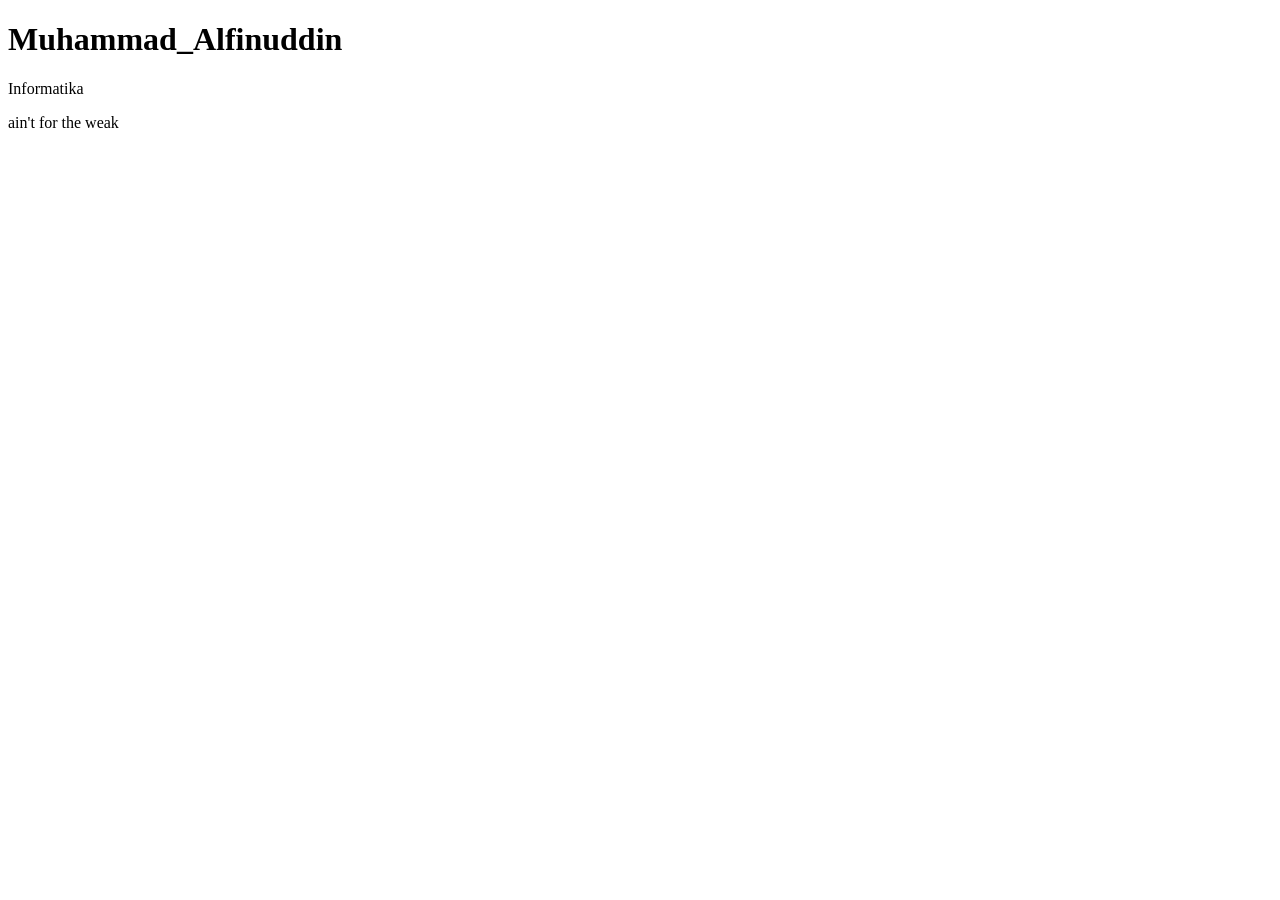
==== index.html @ 70dc56d4 "filenew" ====
<!DOCTYPE html>
<html lang="en">
<head>
    <meta charset="UTF-8">
    <meta name="viewport" content="width=device-width, initial-scale=1.0">
    <title>Document</title>
</head>
<body>
    <h1>Muhammad_Alfinuddin</h1>
    <p>Informatika</p>
    <div>
        <p>ain't for the weak</p>
        <img src="https://media.istockphoto.com/id/1317323736/photo/a-view-up-into-the-trees-direction-sky.jpg?s=612x612&w=0&k=20&c=i4HYO7xhao7CkGy7Zc_8XSNX_iqG0vAwNsrH1ERmw2Q=" alt="">
</body>
</html>
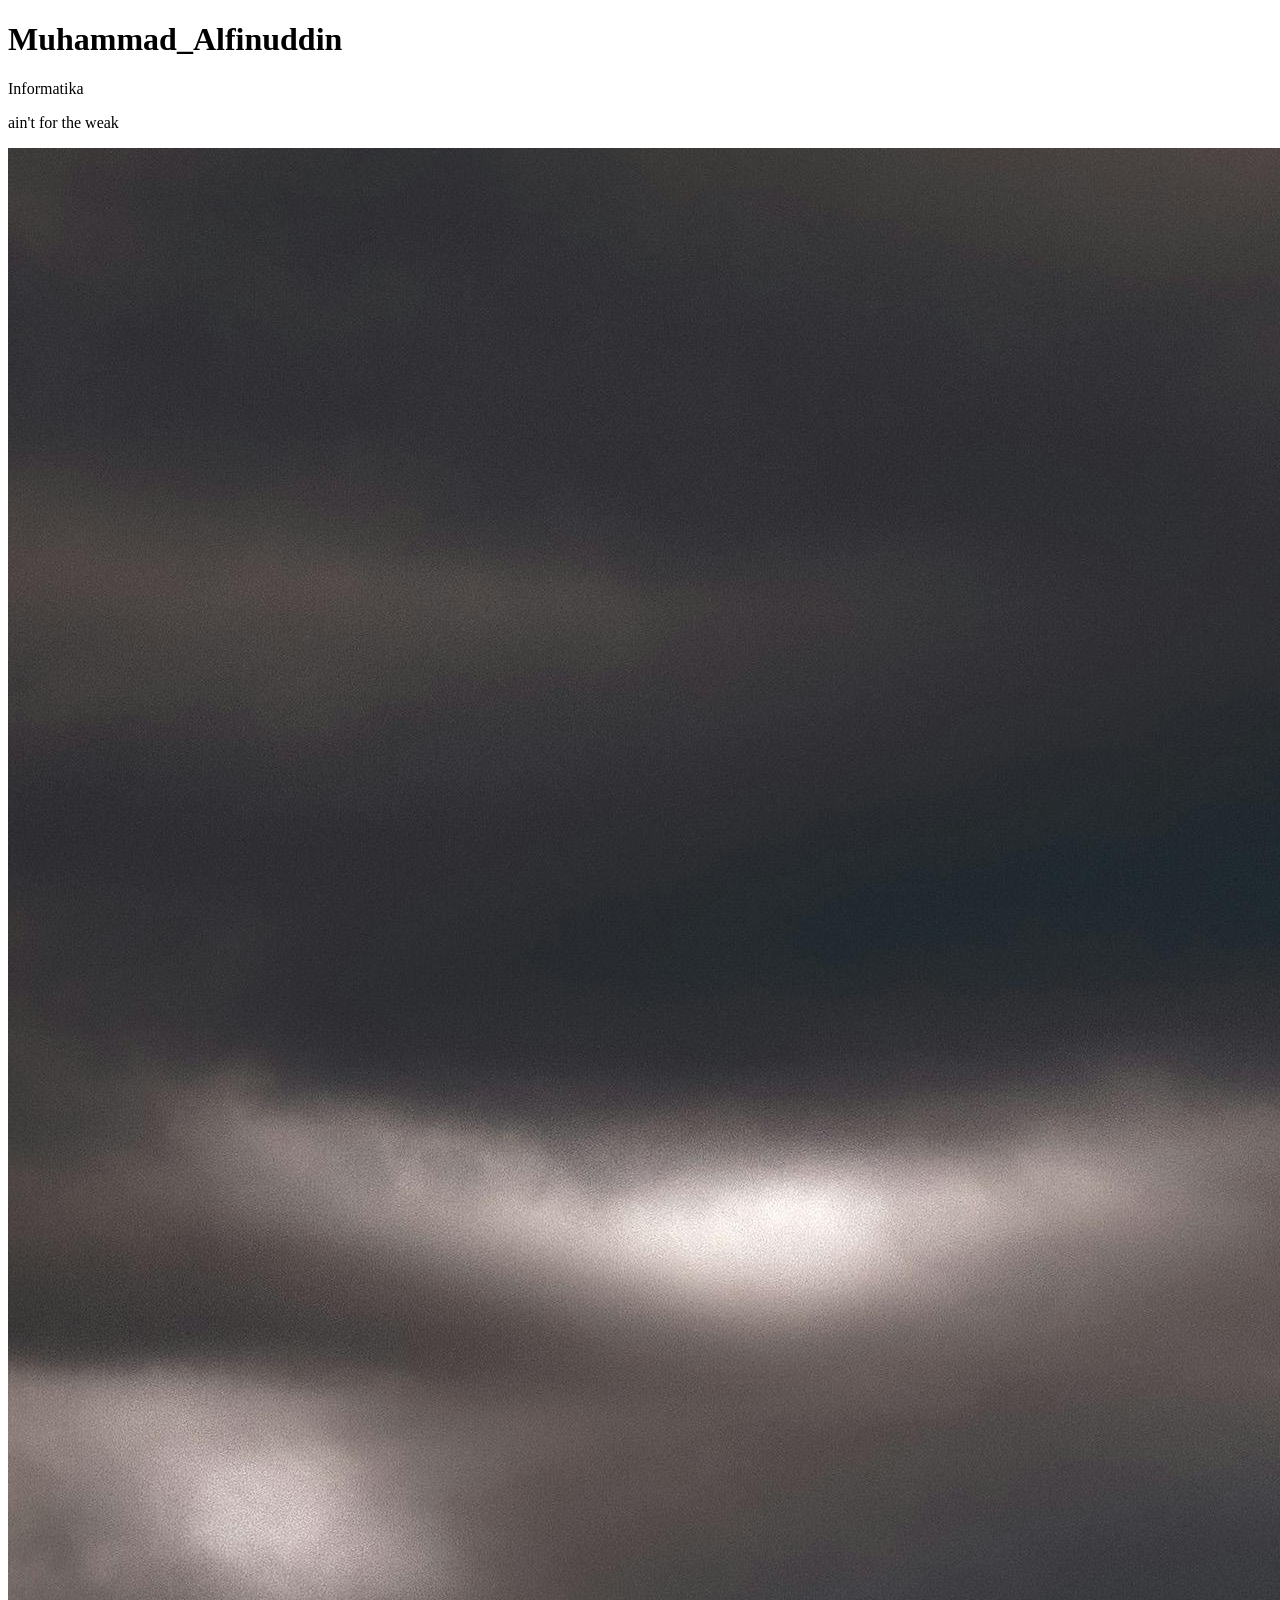
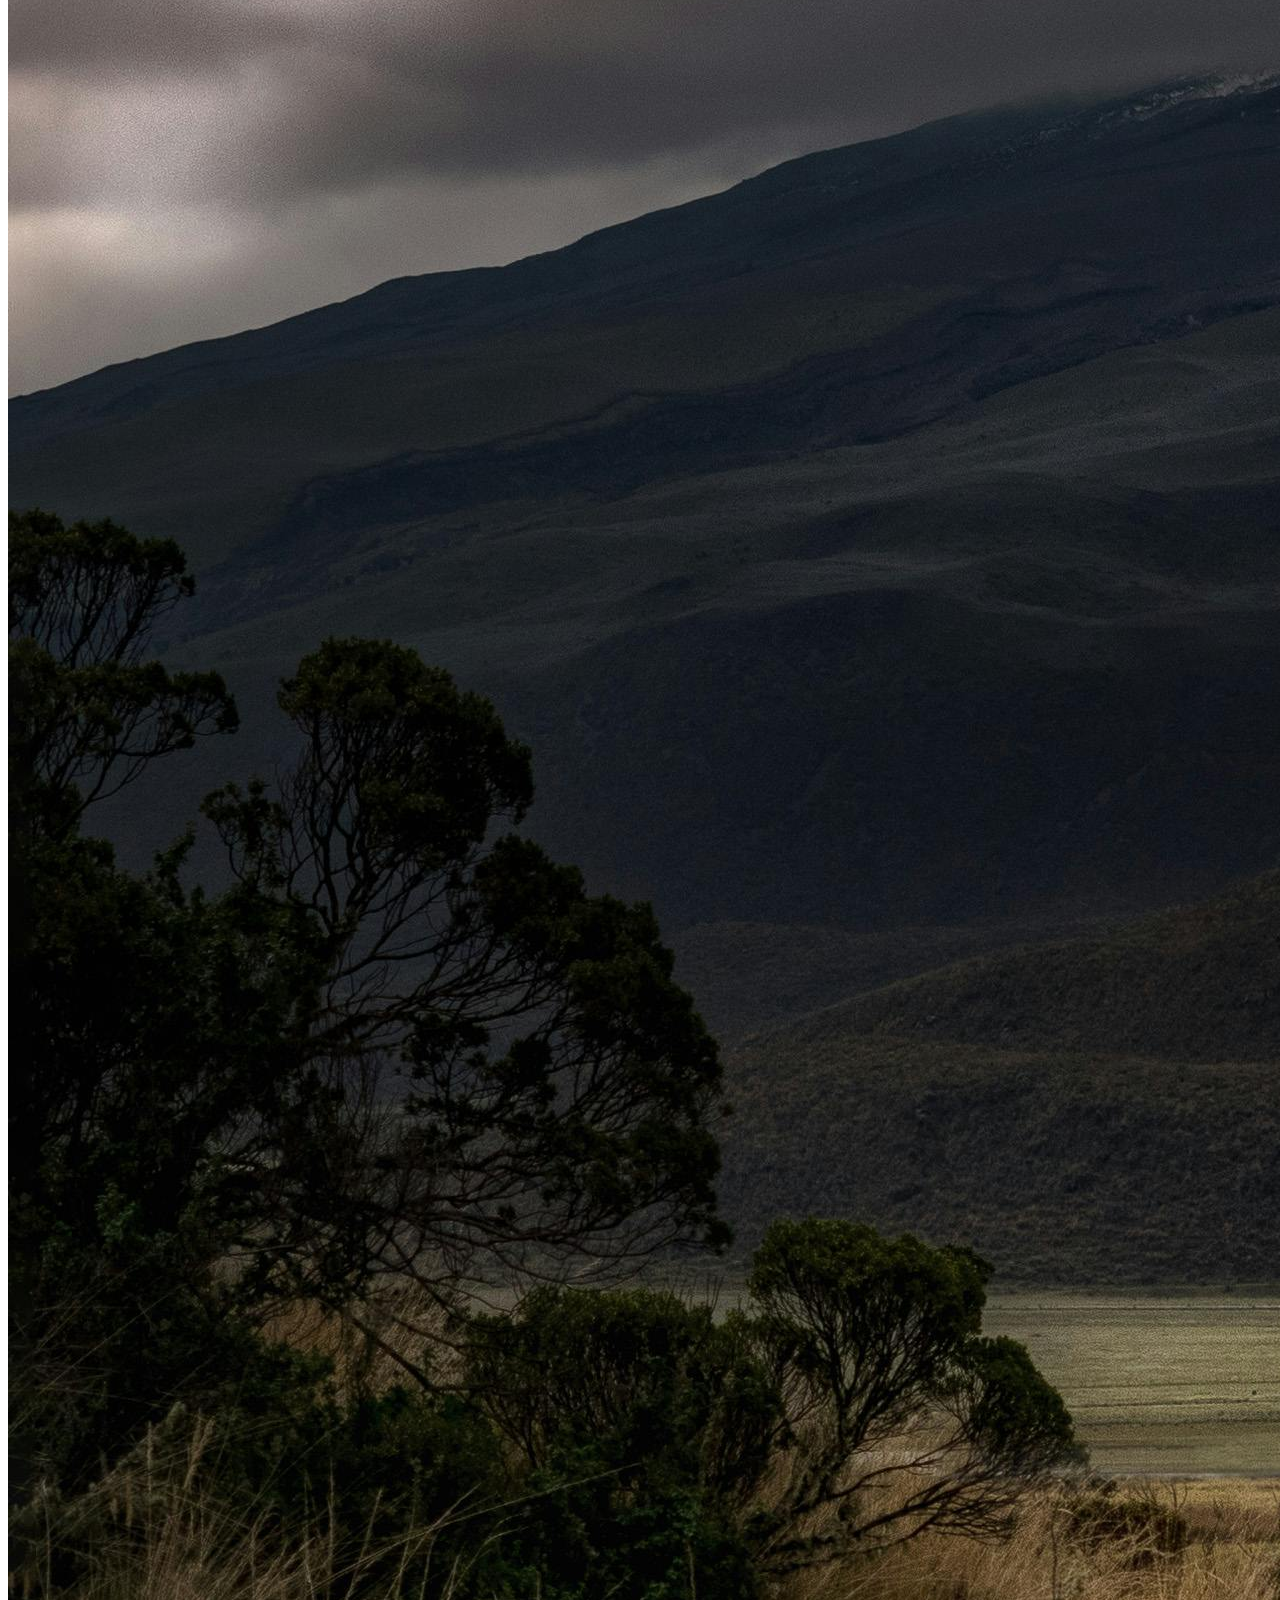
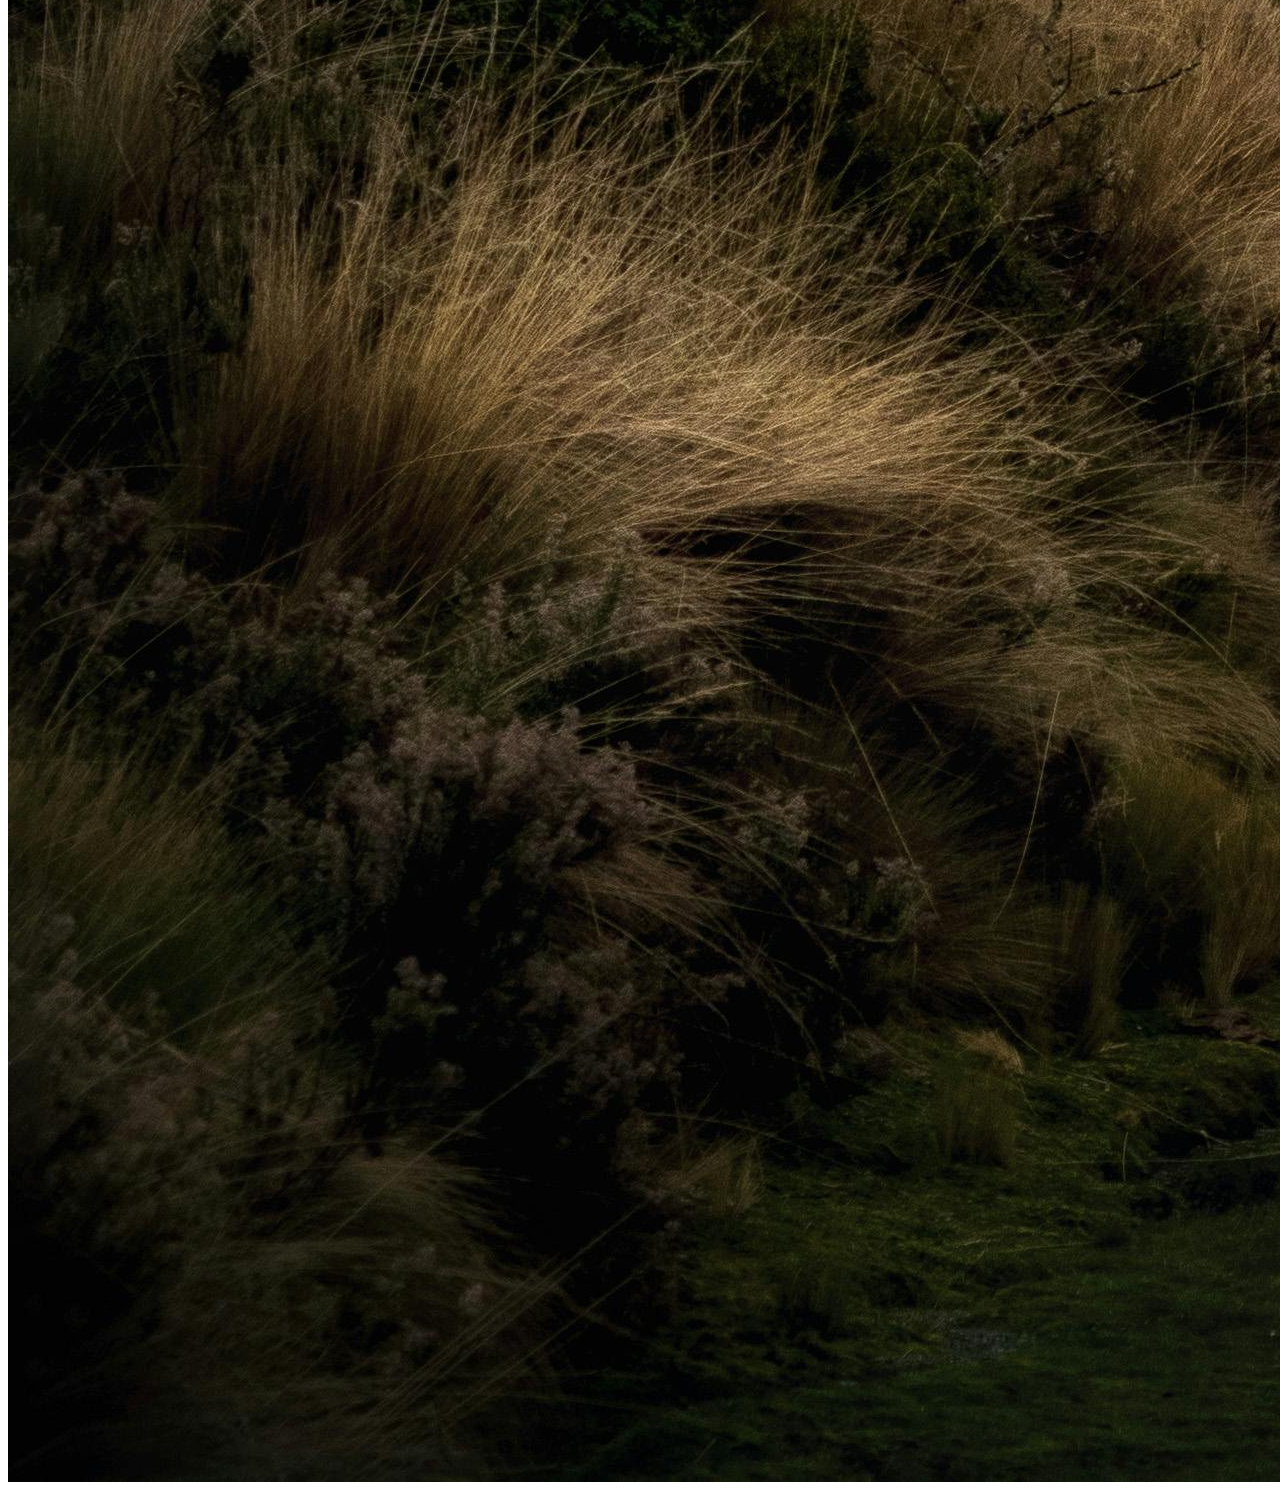
==== commit 19495b98: "update tambah foto" ====
--- a/index.html
+++ b/index.html
@@ -10,6 +10,6 @@
     <p>Informatika</p>
     <div>
         <p>ain't for the weak</p>
-        <img src="https://media.istockphoto.com/id/1317323736/photo/a-view-up-into-the-trees-direction-sky.jpg?s=612x612&w=0&k=20&c=i4HYO7xhao7CkGy7Zc_8XSNX_iqG0vAwNsrH1ERmw2Q=" alt="">
+        <img src="FOTO.jpg" alt="">
 </body>
 </html>
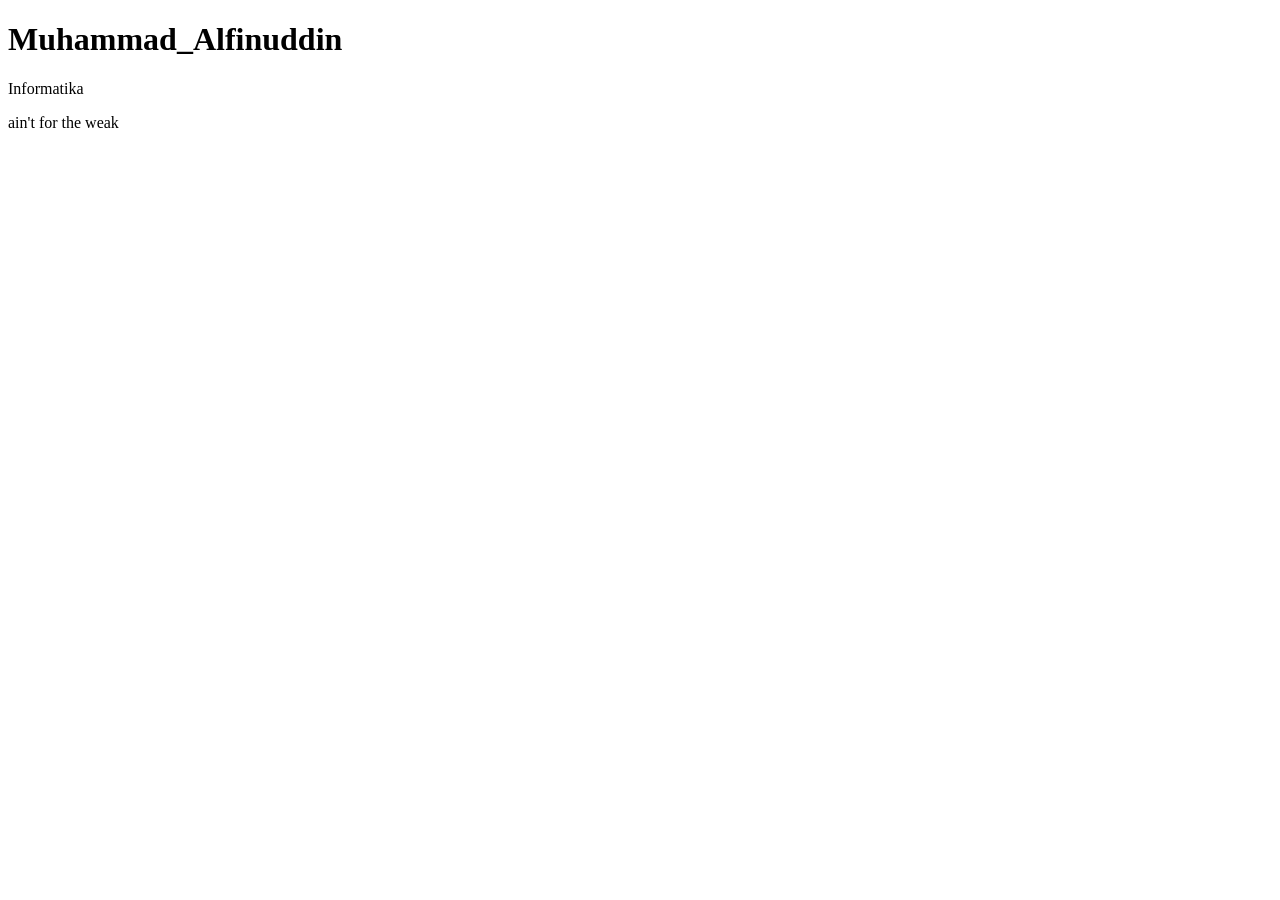
==== commit de53d76d: "kembalikeawal" ====
--- a/index.html
+++ b/index.html
@@ -10,6 +10,6 @@
     <p>Informatika</p>
     <div>
         <p>ain't for the weak</p>
-        <img src="FOTO.jpg" alt="">
+        <img src="https://media.istockphoto.com/id/1317323736/photo/a-view-up-into-the-trees-direction-sky.jpg?s=612x612&w=0&k=20&c=i4HYO7xhao7CkGy7Zc_8XSNX_iqG0vAwNsrH1ERmw2Q=" alt="">
 </body>
 </html>
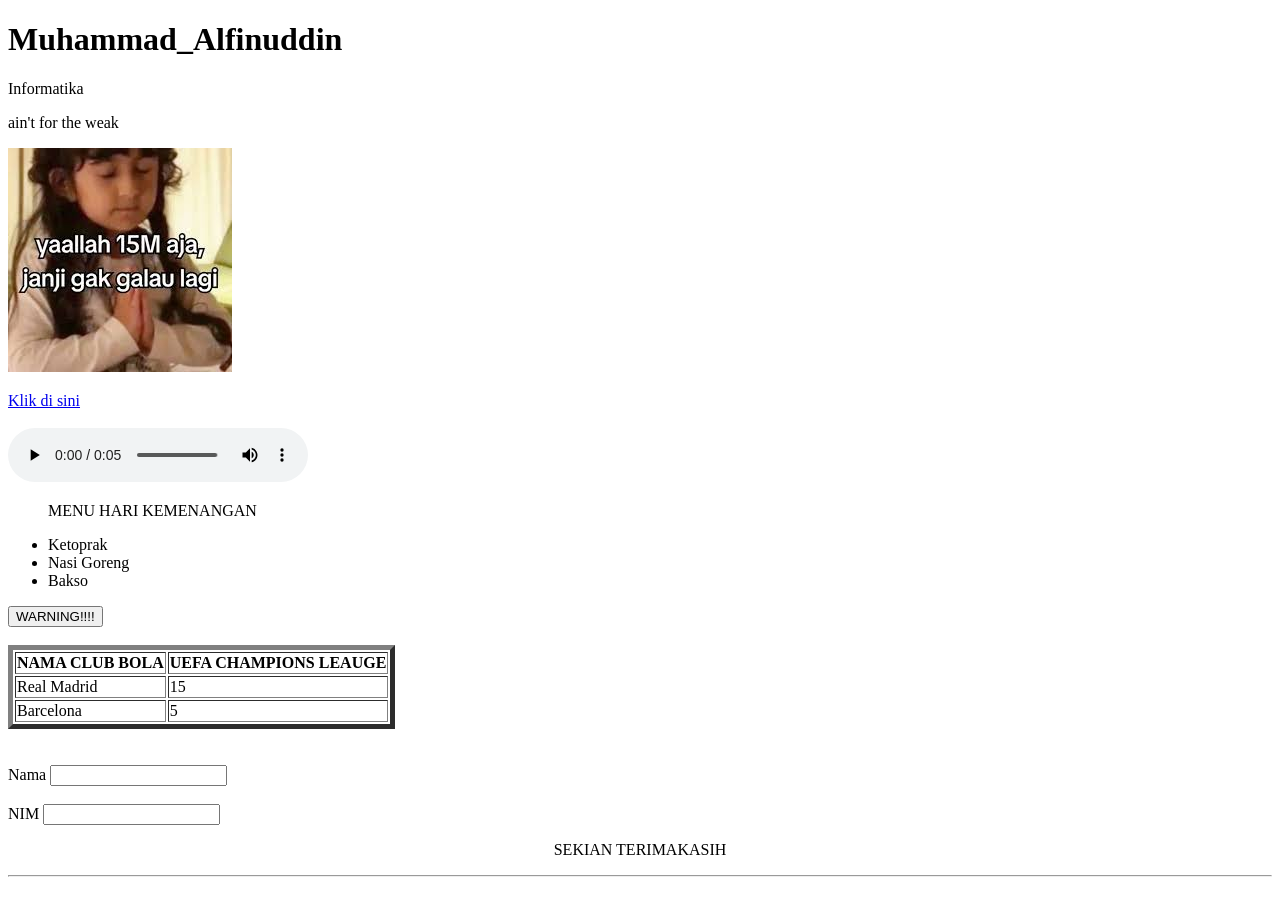
==== commit cc5e8650: "Menambah Element" ====
--- a/index.html
+++ b/index.html
@@ -10,6 +10,41 @@
     <p>Informatika</p>
     <div>
         <p>ain't for the weak</p>
-        <img src="https://media.istockphoto.com/id/1317323736/photo/a-view-up-into-the-trees-direction-sky.jpg?s=612x612&w=0&k=20&c=i4HYO7xhao7CkGy7Zc_8XSNX_iqG0vAwNsrH1ERmw2Q=" alt="">
+        <img src="[data-uri]" alt="">
+        <p> </p>
+        <a href="https://www.instagram.com/mmd.pinn?igsh=bW9rZ2hnNXk0czQ4">Klik di sini</a>
+        <br> <br>
+        <audio controls src="audio.mpeg"></audio>
+        <ul>
+            <p>MENU HARI KEMENANGAN</p>
+            <li>Ketoprak</li>
+            <li>Nasi Goreng</li>
+            <li>Bakso</li>
+        </ul>
+        <button>WARNING!!!!</button>
+        <br> <br>
+    <table border="5">
+        <tr>
+            <th>NAMA CLUB BOLA</th>
+            <th>UEFA CHAMPIONS LEAUGE</th>
+        </tr>
+        <tr>
+            <td>Real Madrid</td>
+            <td>15</td>
+        </tr>
+        <tr>
+            <td>Barcelona</td>
+            <td>5</td>
+        </tr>
+    </table>
+    <br> <br>
+    <label for="nama">Nama</label>
+    <input type="text" id="nama">
+    <br> <br>
+    <label for="nim">NIM</label>
+    <input type="number" id="nim">
+    <p style="text-align: center;">SEKIAN TERIMAKASIH</p>
+    <hr>
+
 </body>
 </html>
